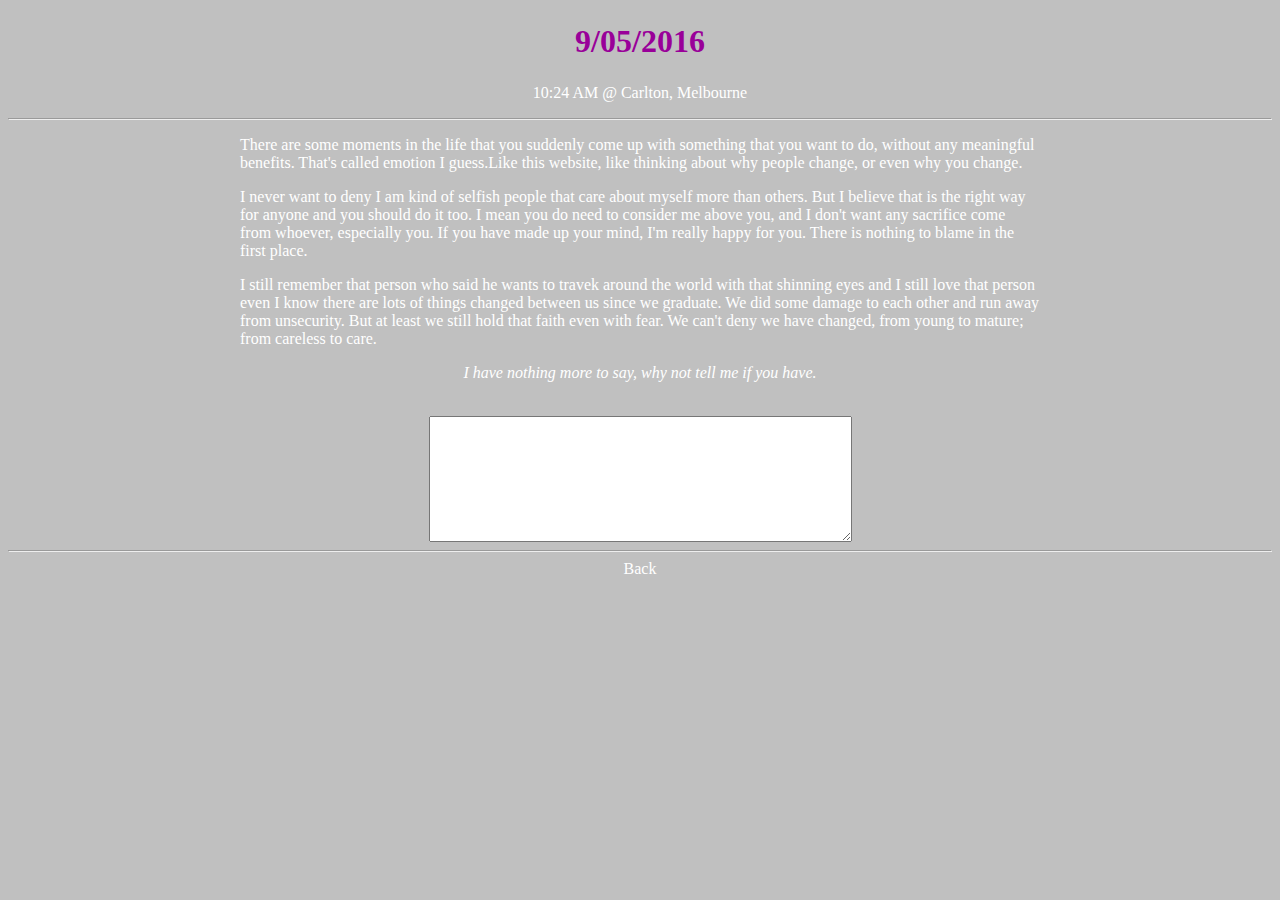
==== 20160509.html @ de995f36 "Update 20160509.html" ====
<!doctype html PUBLIC "-//W3C//DTD XHTML 1.0 Transitional//EN"
"http://www.w3.org/TR/xhtml1/DTD/xhtml1-transitional.dtd">

<html>
<head>
<title> 9/05/2016 </title>
<link rel="stylesheet" type="text/css" href="style.css"/>
</head>
<body>
<h1>9/05/2016</h1>
<p>10:24 AM @ Carlton, Melbourne</p>
<hr />
<div class="article">
<p>There are some moments in the life that you suddenly come up with something that you want to do, without any meaningful benefits. That's called emotion I guess.Like this website, like thinking about why people change, or even why you change.</p>
<p>I never want to deny I am kind of selfish people that care about myself more than others. But I believe that is the right way for anyone and you should do it too.
I mean you do need to consider me above you, and I don't want any sacrifice come from whoever, especially you. If you have made up your mind, I'm really happy for you. There is nothing to blame in the first place.</p>
<p>I still remember that person who said he wants to travek around the world with that shinning eyes and I still love that person even I know there are lots of things changed between us since we graduate. We did some damage to each other and run away from unsecurity. But at least we still hold that faith even with fear. We can't deny we have changed, from young to mature; from careless to care.</p>
</div>
<p><em>I have nothing more to say, why not tell me if you have.</em></p>
<form>
<br>
<textarea name="commet" rows="8" cols="50">
</textarea>
</form>
<hr />
<a href="index.html"> Back </a>
</body>
</html>
---- style.css ----
h1{
	color:#990099;
	line-height:130%;
   }
ul
     {
    font-weight:bold;
	list-style-type:none;
	padding:0;
   }
body 
     {
    background-color:#C0C0C0;
	text-align:center;
	font-family:Palatino Linotype;
	color:white;
	}
h2 {
	background-color:pink;
	padding-top:20px;
	padding-bottom:20px;
	margin-left:300px;
	margin-right:300px;}
a:link
       {
	color:white;
	text-decoration:none;
	}
a:visited
       {
	color:white;
	}
a:hover
       {
	color:#3399FF;
	}
table{
	background-color:#990099;
	font-weight:bold;
	}
img
{
	height:300px;
}
div.article 
{
    width:800px;
    margin:auto;
    text-align:left;
}
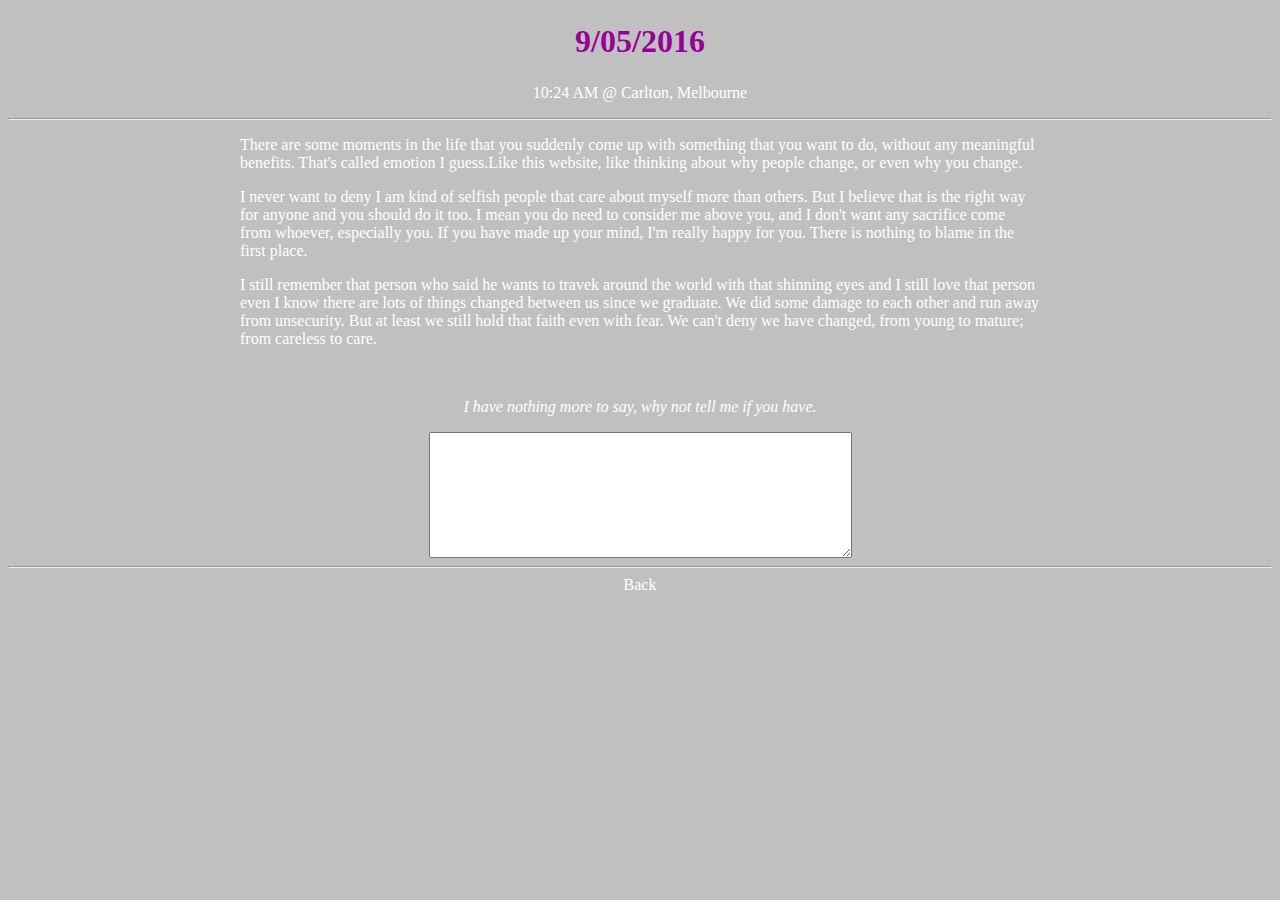
==== commit 08f290a2: "Update 20160509.html" ====
--- a/20160509.html
+++ b/20160509.html
@@ -16,9 +16,9 @@
 I mean you do need to consider me above you, and I don't want any sacrifice come from whoever, especially you. If you have made up your mind, I'm really happy for you. There is nothing to blame in the first place.</p>
 <p>I still remember that person who said he wants to travek around the world with that shinning eyes and I still love that person even I know there are lots of things changed between us since we graduate. We did some damage to each other and run away from unsecurity. But at least we still hold that faith even with fear. We can't deny we have changed, from young to mature; from careless to care.</p>
 </div>
+<br>
 <p><em>I have nothing more to say, why not tell me if you have.</em></p>
 <form>
-<br>
 <textarea name="commet" rows="8" cols="50">
 </textarea>
 </form>
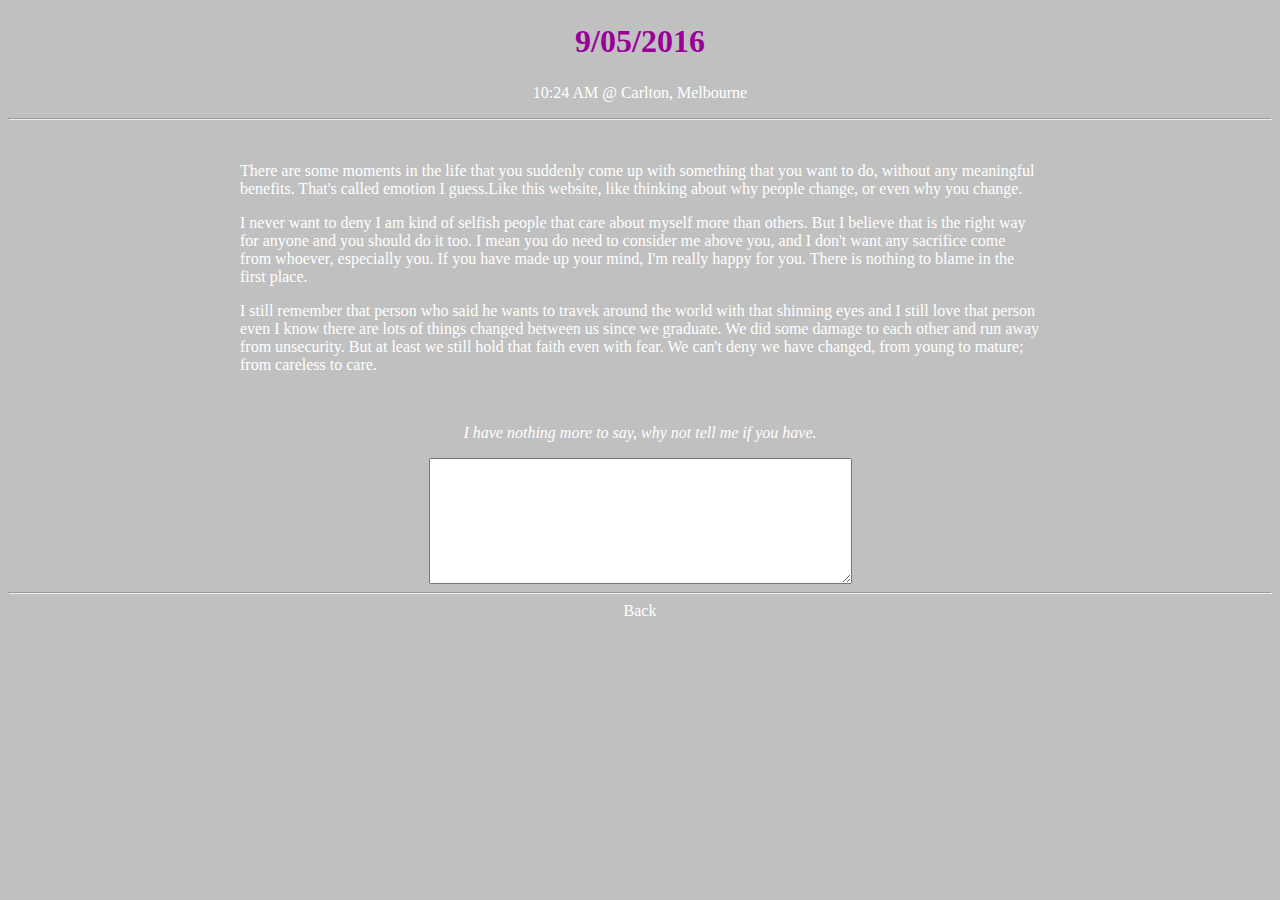
==== commit a01c45bd: "Update 20160509.html" ====
--- a/20160509.html
+++ b/20160509.html
@@ -10,6 +10,7 @@
 <h1>9/05/2016</h1>
 <p>10:24 AM @ Carlton, Melbourne</p>
 <hr />
+<br>
 <div class="article">
 <p>There are some moments in the life that you suddenly come up with something that you want to do, without any meaningful benefits. That's called emotion I guess.Like this website, like thinking about why people change, or even why you change.</p>
 <p>I never want to deny I am kind of selfish people that care about myself more than others. But I believe that is the right way for anyone and you should do it too.
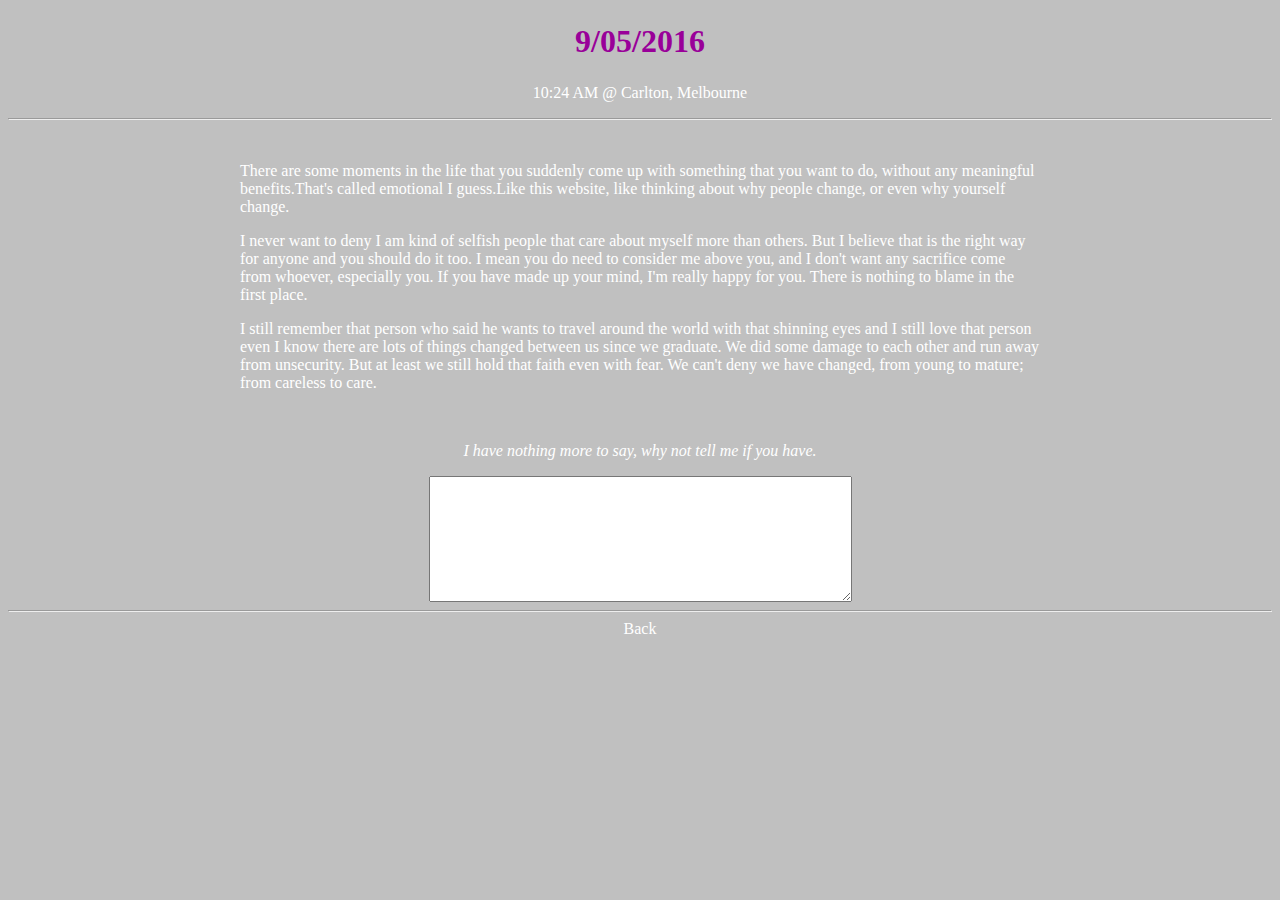
==== commit 39dae79c: "Update 20160509.html" ====
--- a/20160509.html
+++ b/20160509.html
@@ -12,10 +12,10 @@
 <hr />
 <br>
 <div class="article">
-<p>There are some moments in the life that you suddenly come up with something that you want to do, without any meaningful benefits. That's called emotion I guess.Like this website, like thinking about why people change, or even why you change.</p>
+<p>There are some moments in the life that you suddenly come up with something that you want to do, without any meaningful benefits.That's called emotional I guess.Like this website, like thinking about why people change, or even why yourself change.</p>
 <p>I never want to deny I am kind of selfish people that care about myself more than others. But I believe that is the right way for anyone and you should do it too.
 I mean you do need to consider me above you, and I don't want any sacrifice come from whoever, especially you. If you have made up your mind, I'm really happy for you. There is nothing to blame in the first place.</p>
-<p>I still remember that person who said he wants to travek around the world with that shinning eyes and I still love that person even I know there are lots of things changed between us since we graduate. We did some damage to each other and run away from unsecurity. But at least we still hold that faith even with fear. We can't deny we have changed, from young to mature; from careless to care.</p>
+<p>I still remember that person who said he wants to travel around the world with that shinning eyes and I still love that person even I know there are lots of things changed between us since we graduate. We did some damage to each other and run away from unsecurity. But at least we still hold that faith even with fear. We can't deny we have changed, from young to mature; from careless to care.</p>
 </div>
 <br>
 <p><em>I have nothing more to say, why not tell me if you have.</em></p>
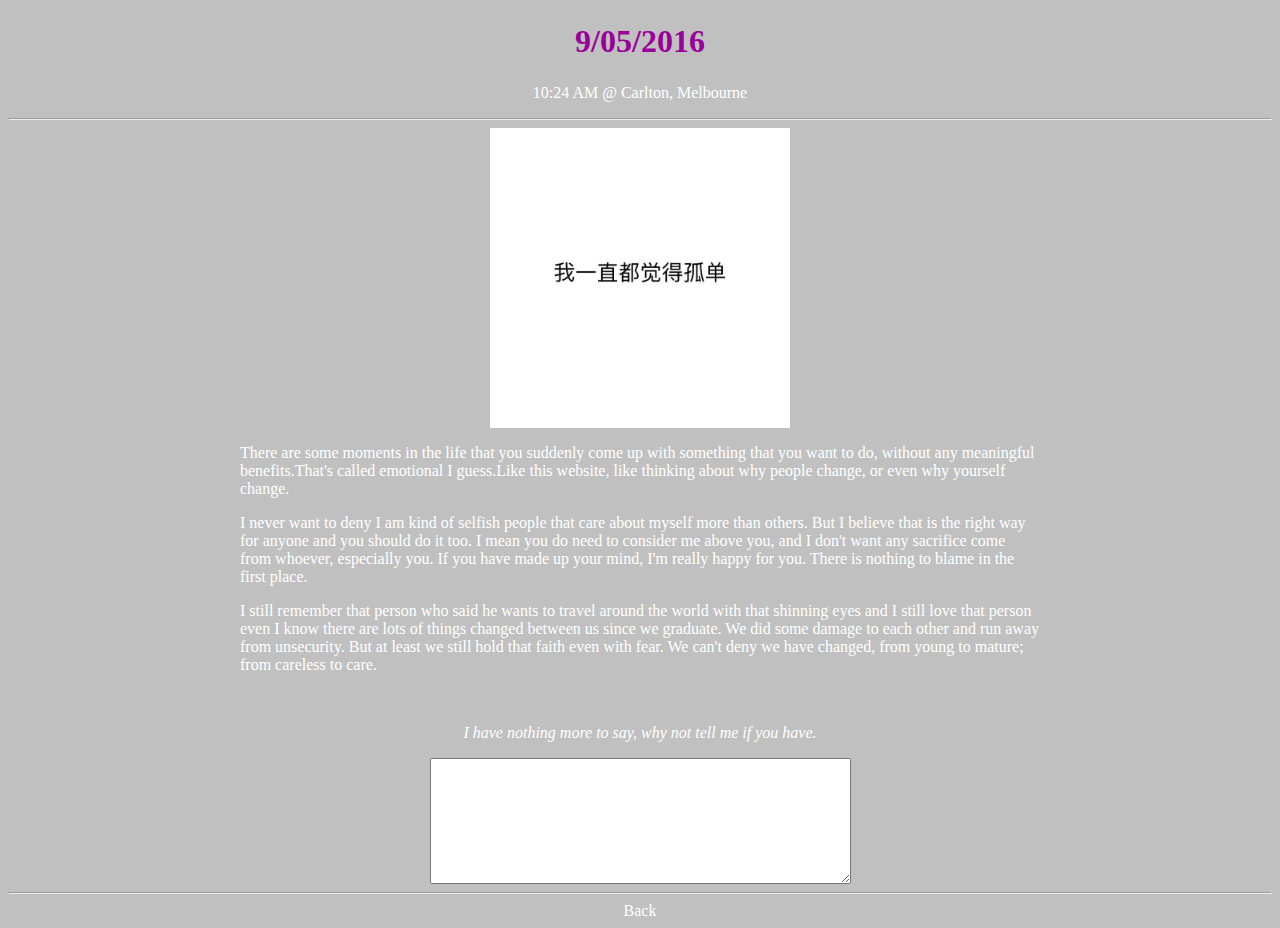
==== commit 901ce090: "Update 20160509.html" ====
--- a/20160509.html
+++ b/20160509.html
@@ -10,6 +10,7 @@
 <h1>9/05/2016</h1>
 <p>10:24 AM @ Carlton, Melbourne</p>
 <hr />
+<img src = "20160509.jpg"/>
 <br>
 <div class="article">
 <p>There are some moments in the life that you suddenly come up with something that you want to do, without any meaningful benefits.That's called emotional I guess.Like this website, like thinking about why people change, or even why yourself change.</p>
@@ -24,6 +25,6 @@
 </textarea>
 </form>
 <hr />
-<a href="index.html"> Back </a>
+<a href="ToMe.html"> Back </a>
 </body>
 </html>
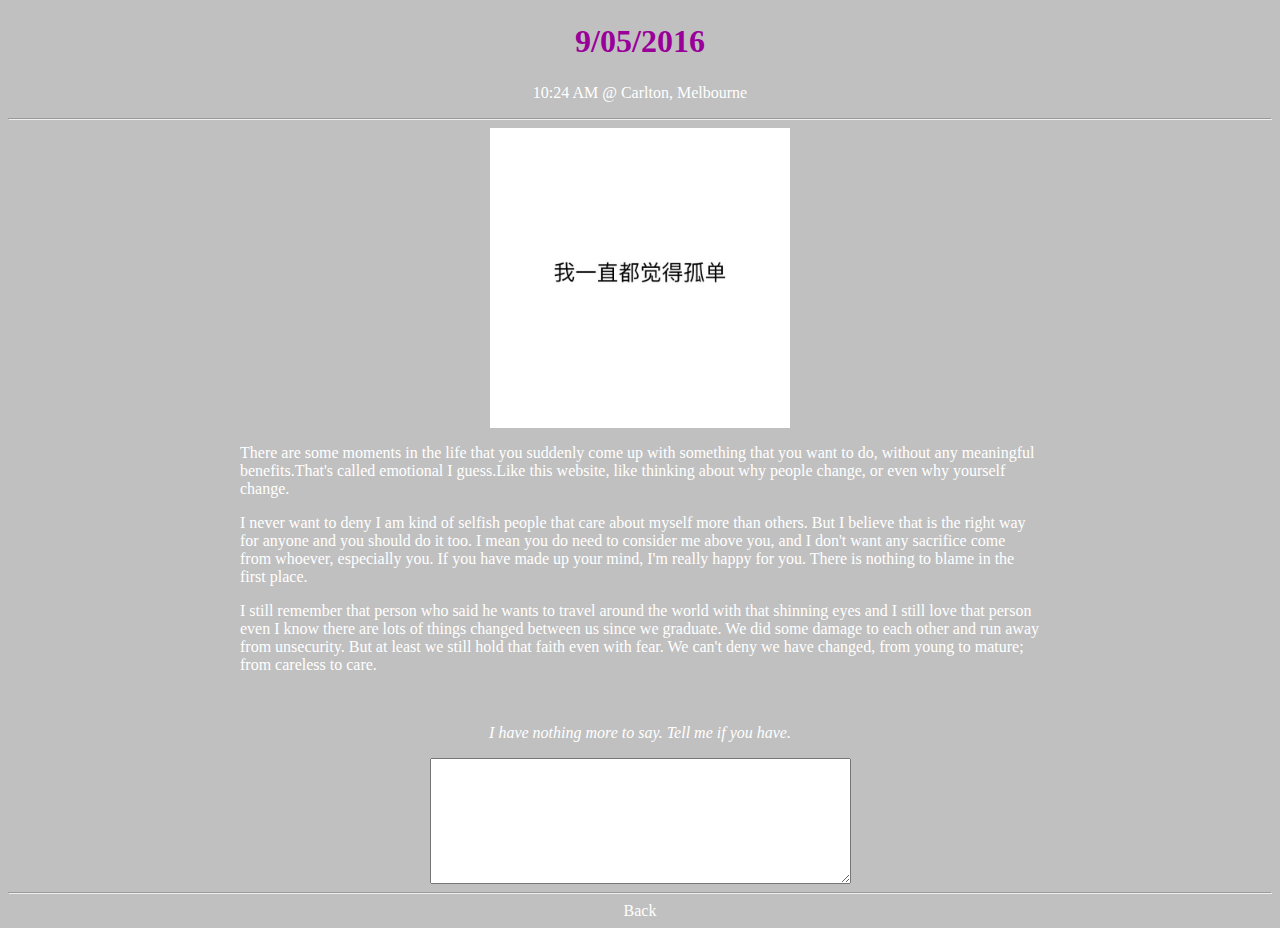
==== commit 6ada3a5d: "Update 20160509.html" ====
--- a/20160509.html
+++ b/20160509.html
@@ -19,7 +19,7 @@
 <p>I still remember that person who said he wants to travel around the world with that shinning eyes and I still love that person even I know there are lots of things changed between us since we graduate. We did some damage to each other and run away from unsecurity. But at least we still hold that faith even with fear. We can't deny we have changed, from young to mature; from careless to care.</p>
 </div>
 <br>
-<p><em>I have nothing more to say, why not tell me if you have.</em></p>
+<p><em>I have nothing more to say. Tell me if you have.</em></p>
 <form>
 <textarea name="commet" rows="8" cols="50">
 </textarea>
